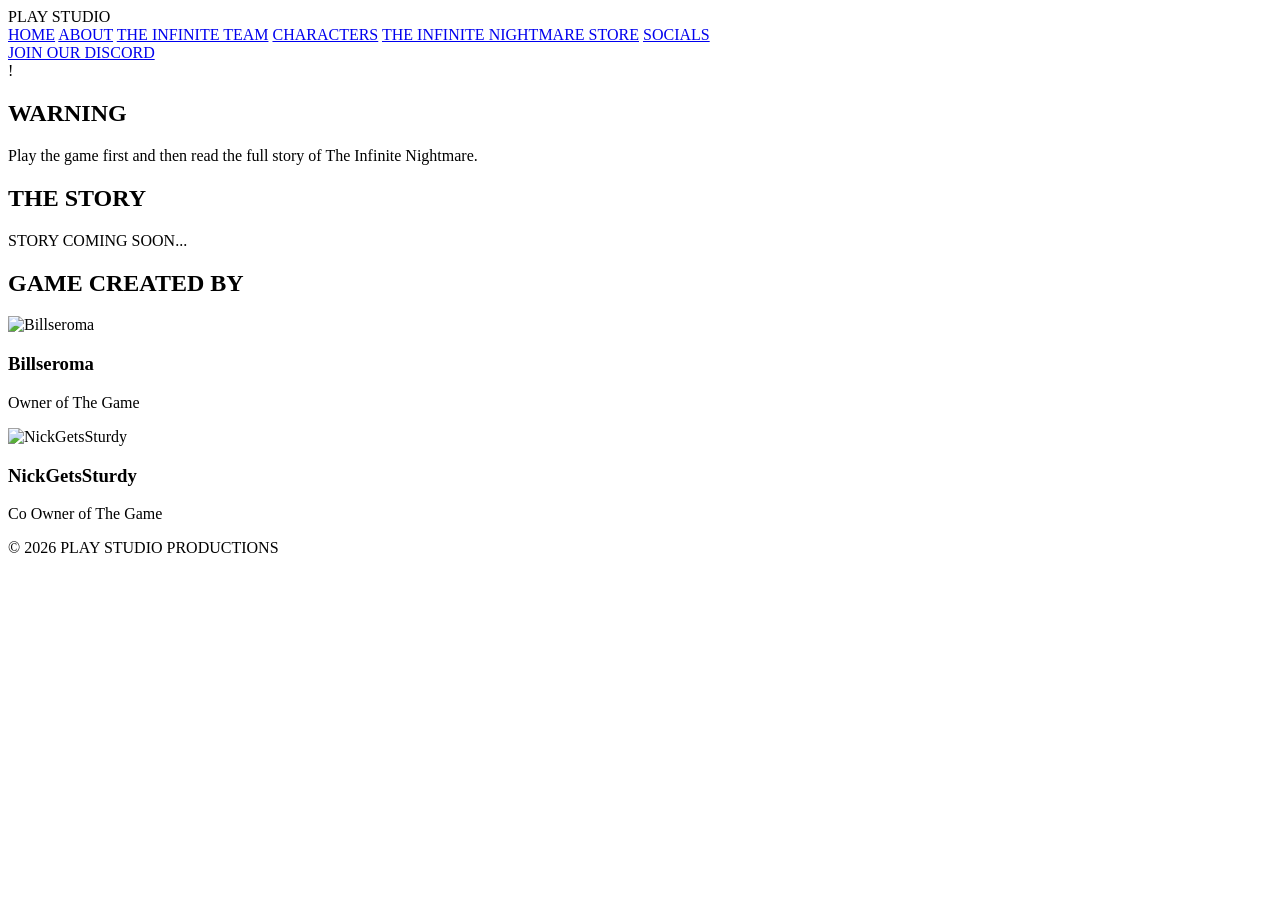
==== about.html @ 296a53b8 "Create about.html" ====
<!DOCTYPE html>
<html lang="en">
<head>
    <meta charset="UTF-8">
    <meta name="viewport" content="width=device-width, initial-scale=1.0">

    <title>About | The Infinite Nightmare</title>

    <link rel="stylesheet" href="style.css">
</head>

<body>

    <!-- ==================== HEADER ==================== -->

    <header class="navbar">

        <div class="logo">
            PLAY STUDIO
        </div>

        <nav class="navigation">
            <a href="index.html">HOME</a>
            <a href="about.html">ABOUT</a>
            <a href="team.html">THE INFINITE TEAM</a>
            <a href="characters.html">CHARACTERS</a>
            <a href="store.html">THE INFINITE NIGHTMARE STORE</a>
            <a href="socials.html">SOCIALS</a>
        </nav>

        <a
            href="https://discord.gg/"
            class="discord-button"
            target="_blank"
            rel="noopener noreferrer"
        >
            JOIN OUR DISCORD
        </a>

    </header>


    <!-- ==================== ABOUT ==================== -->

    <main class="about-page">

        <!-- WARNING -->

        <section class="warning-section">

            <div class="warning-title">
                <span class="warning-icon">!</span>
                <h1>WARNING</h1>
            </div>

            <p class="warning-text">
                Play the game first and then read the full story
                of The Infinite Nightmare.
            </p>

        </section>


        <!-- ==================== STORY ==================== -->

        <section class="story-section">

            <div class="story-box">

                <h2>THE STORY</h2>

                <div class="story-content">

                    <!-- YOUR STORY GOES HERE -->

                    <p>
                        STORY COMING SOON...
                    </p>

                </div>

            </div>

        </section>


        <!-- ==================== GAME CREATED BY ==================== -->

        <section class="creators-section">

            <h2>GAME CREATED BY</h2>


            <div class="creators-container">


                <!-- BILL SEROMA -->

                <div class="creator-card">

                    <img
                        src="images/billseroma.png"
                        alt="Billseroma"
                        class="creator-pfp"
                    >

                    <h3>Billseroma</h3>

                    <p>
                        Owner of The Game
                    </p>

                </div>


                <!-- NICK GETS STURDY -->

                <div class="creator-card">

                    <img
                        src="images/nickgetssturdy.png"
                        alt="NickGetsSturdy"
                        class="creator-pfp"
                    >

                    <h3>NickGetsSturdy</h3>

                    <p>
                        Co Owner of The Game
                    </p>

                </div>


            </div>

        </section>

    </main>


    <!-- ==================== FOOTER ==================== -->

    <footer>

        <p>
            © 2026 PLAY STUDIO PRODUCTIONS
        </p>

    </footer>

</body>
</html>
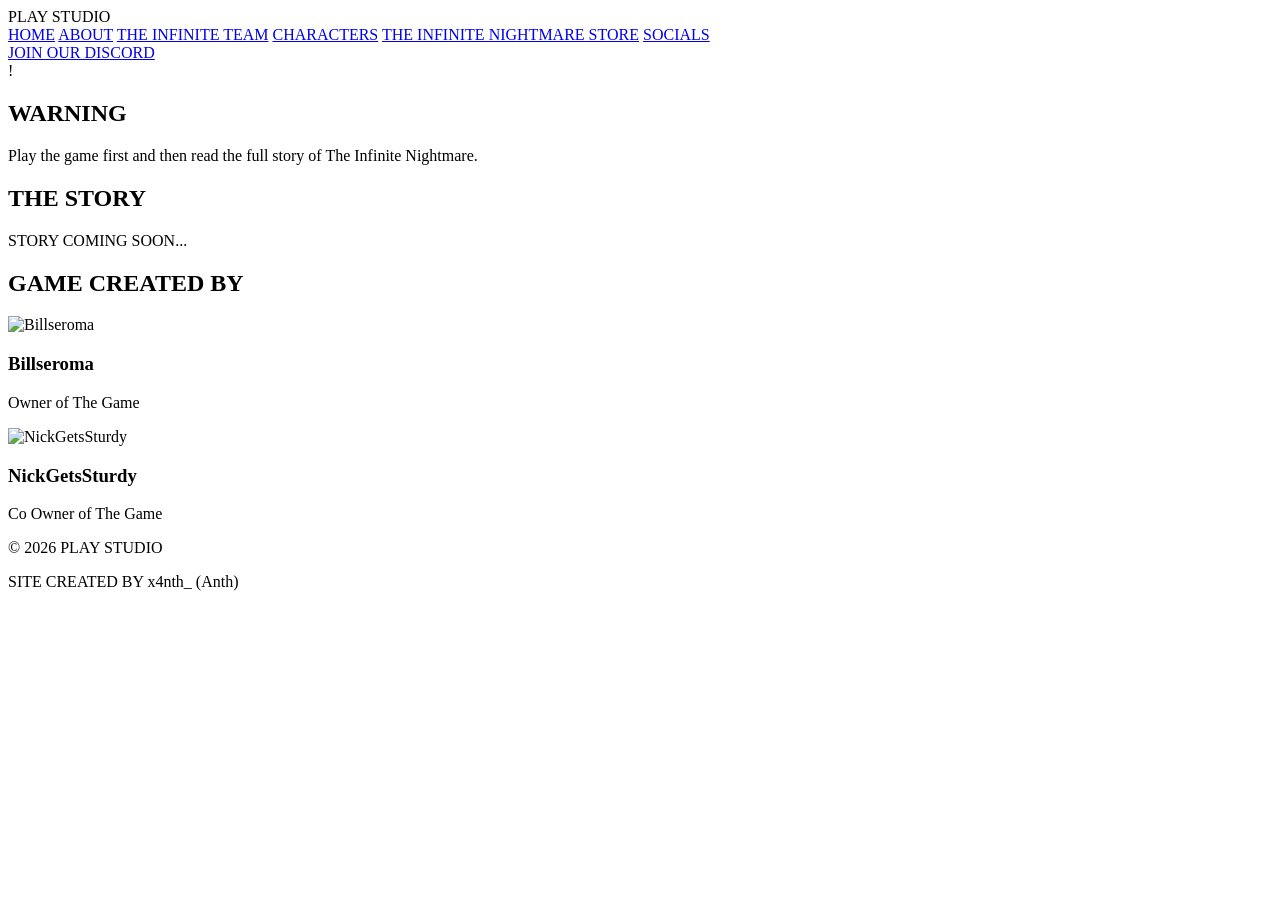
==== commit 7dfb41f2: "Update about.html" ====
--- a/about.html
+++ b/about.html
@@ -44,13 +44,17 @@
 
     <main class="about-page">
 
+
         <!-- WARNING -->
 
         <section class="warning-section">
 
             <div class="warning-title">
+
                 <span class="warning-icon">!</span>
+
                 <h1>WARNING</h1>
+
             </div>
 
             <p class="warning-text">
@@ -71,7 +75,7 @@
 
                 <div class="story-content">
 
-                    <!-- YOUR STORY GOES HERE -->
+                    <!-- YOUR STORY WILL GO HERE -->
 
                     <p>
                         STORY COMING SOON...
@@ -143,9 +147,9 @@
 
     <footer>
 
-        <p>
-            © 2026 PLAY STUDIO PRODUCTIONS
-        </p>
+        <p>© 2026 PLAY STUDIO</p>
+
+        <p>SITE CREATED BY x4nth_ (Anth)</p>
 
     </footer>
 
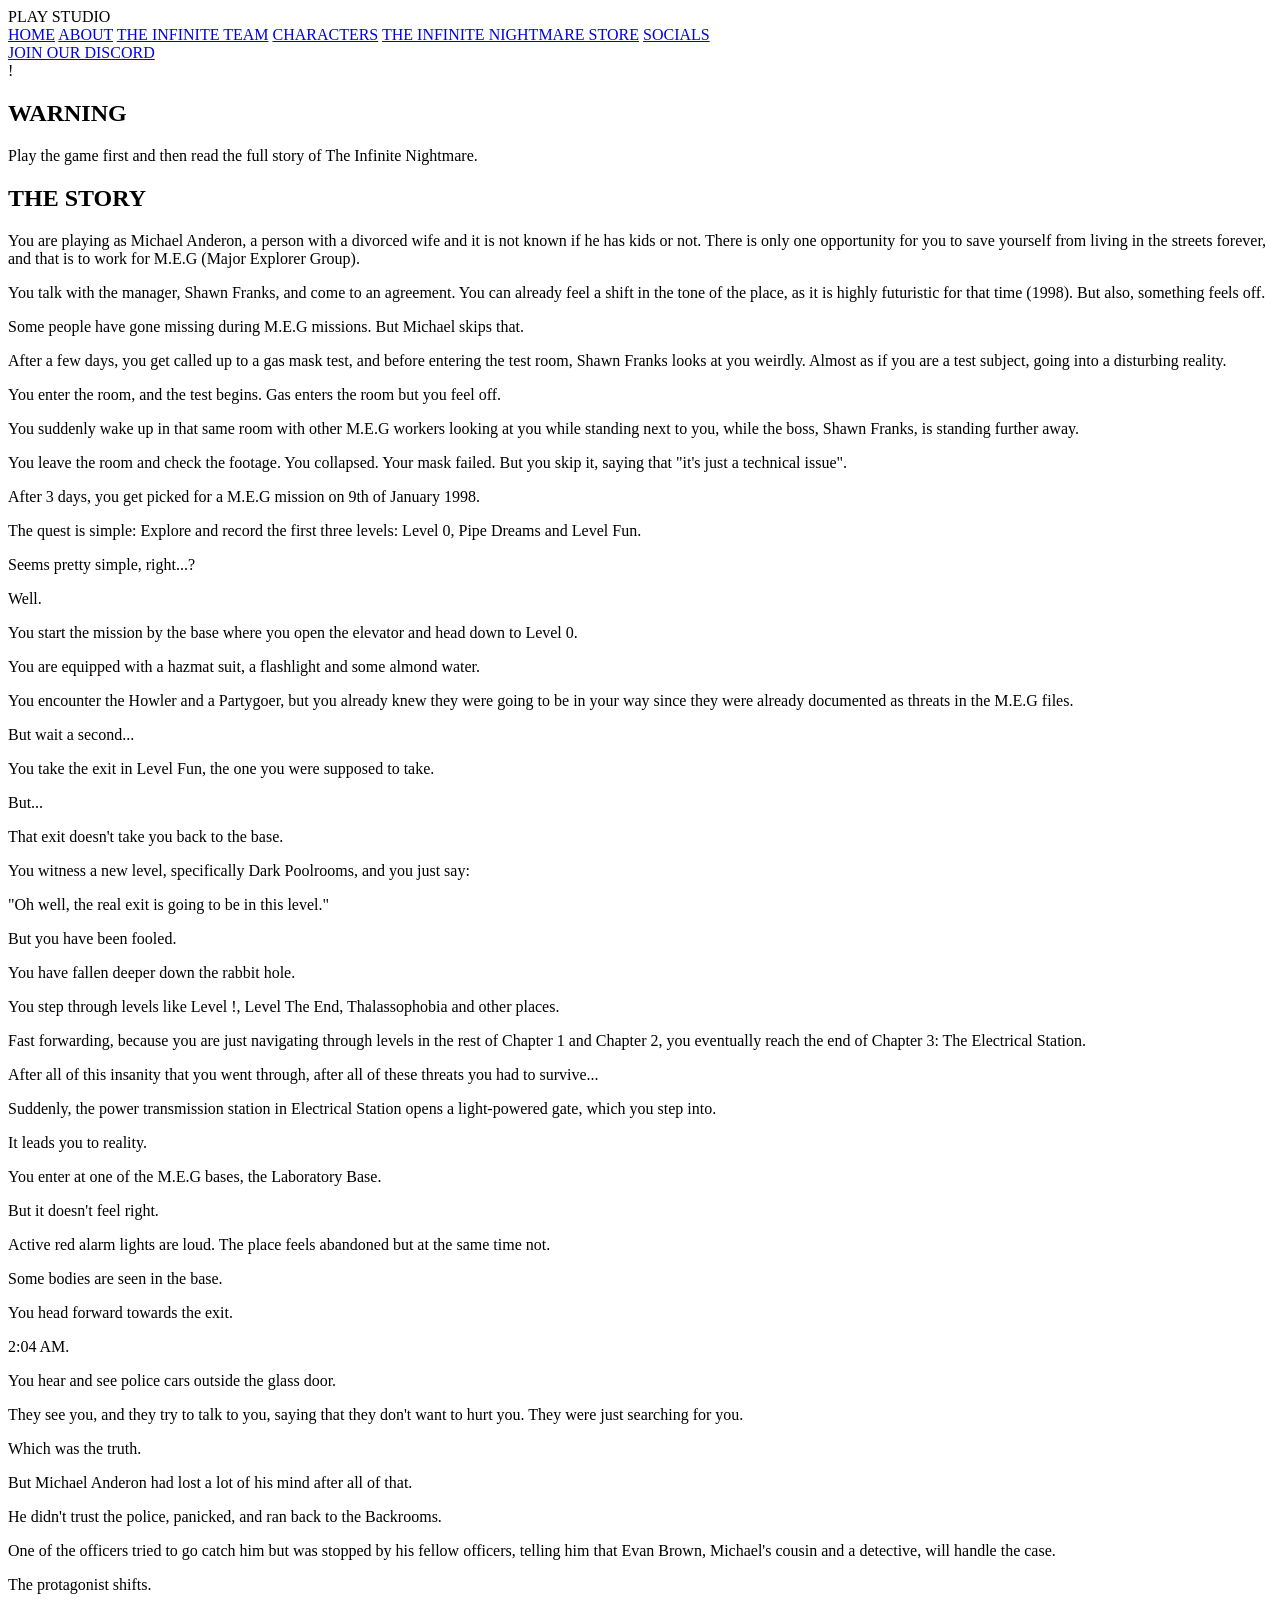
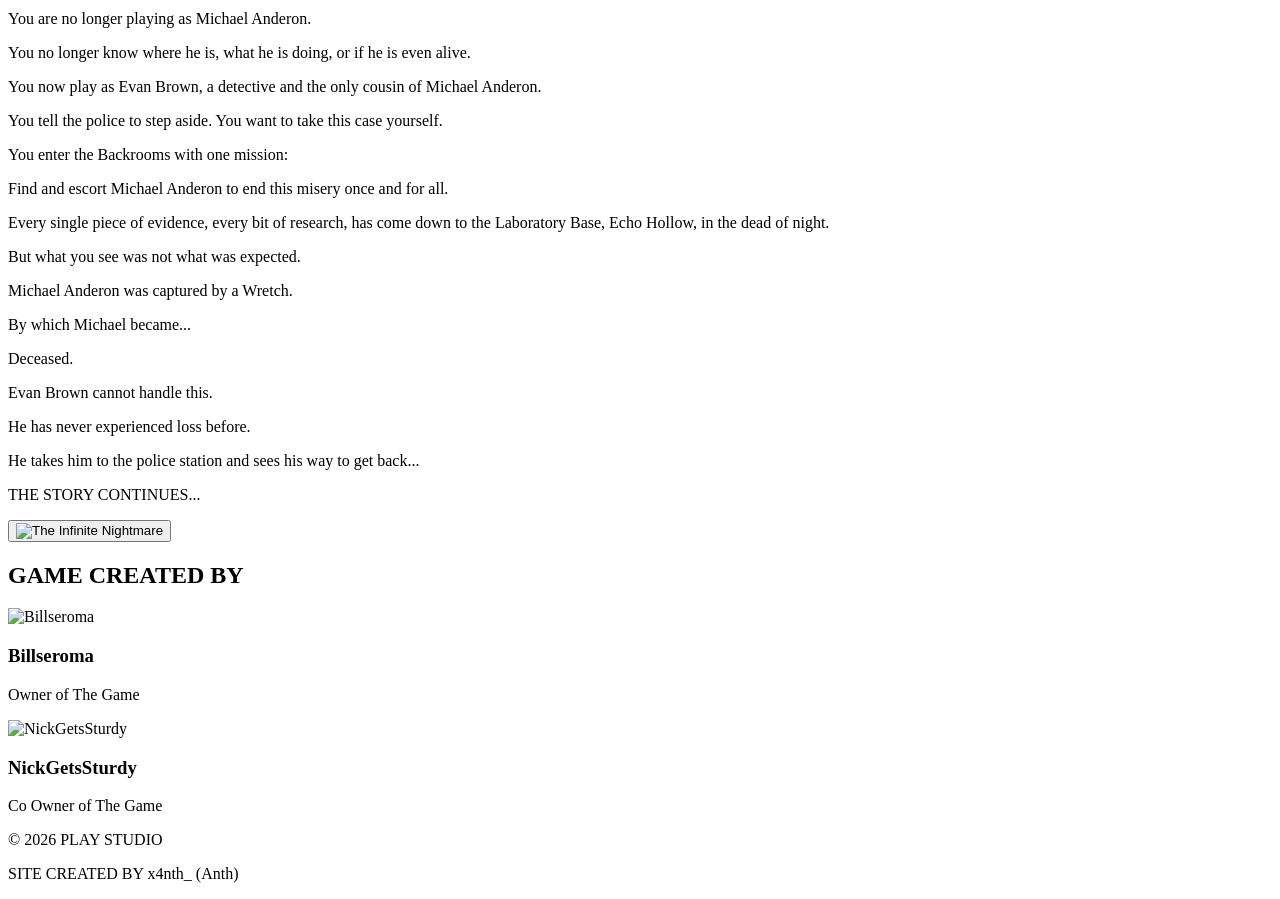
==== commit db22c9b7: "Update about.html" ====
--- a/about.html
+++ b/about.html
@@ -1,5 +1,6 @@
 <!DOCTYPE html>
 <html lang="en">
+
 <head>
     <meta charset="UTF-8">
     <meta name="viewport" content="width=device-width, initial-scale=1.0">
@@ -75,11 +76,291 @@
 
                 <div class="story-content">
 
-                    <!-- YOUR STORY WILL GO HERE -->
-
-                    <p>
-                        STORY COMING SOON...
-                    </p>
+                    <p>
+                        You are playing as Michael Anderon, a person with a
+                        divorced wife and it is not known if he has kids or not.
+                        There is only one opportunity for you to save yourself
+                        from living in the streets forever, and that is to work
+                        for M.E.G (Major Explorer Group).
+                    </p>
+
+                    <p>
+                        You talk with the manager, Shawn Franks, and come to an
+                        agreement. You can already feel a shift in the tone of
+                        the place, as it is highly futuristic for that time
+                        (1998). But also, something feels off.
+                    </p>
+
+                    <p>
+                        Some people have gone missing during M.E.G missions.
+                        But Michael skips that.
+                    </p>
+
+                    <p>
+                        After a few days, you get called up to a gas mask test,
+                        and before entering the test room, Shawn Franks looks
+                        at you weirdly. Almost as if you are a test subject,
+                        going into a disturbing reality.
+                    </p>
+
+                    <p>
+                        You enter the room, and the test begins. Gas enters the
+                        room but you feel off.
+                    </p>
+
+                    <p>
+                        You suddenly wake up in that same room with other M.E.G
+                        workers looking at you while standing next to you,
+                        while the boss, Shawn Franks, is standing further away.
+                    </p>
+
+                    <p>
+                        You leave the room and check the footage. You collapsed.
+                        Your mask failed. But you skip it, saying that
+                        "it's just a technical issue".
+                    </p>
+
+                    <p>
+                        After 3 days, you get picked for a M.E.G mission on
+                        9th of January 1998.
+                    </p>
+
+                    <p>
+                        The quest is simple: Explore and record the first three
+                        levels: Level 0, Pipe Dreams and Level Fun.
+                    </p>
+
+                    <p>
+                        Seems pretty simple, right...?
+                    </p>
+
+                    <p>
+                        Well.
+                    </p>
+
+                    <p>
+                        You start the mission by the base where you open the
+                        elevator and head down to Level 0.
+                    </p>
+
+                    <p>
+                        You are equipped with a hazmat suit, a flashlight and
+                        some almond water.
+                    </p>
+
+                    <p>
+                        You encounter the Howler and a Partygoer, but you
+                        already knew they were going to be in your way since
+                        they were already documented as threats in the M.E.G
+                        files.
+                    </p>
+
+                    <p>
+                        But wait a second...
+                    </p>
+
+                    <p>
+                        You take the exit in Level Fun, the one you were
+                        supposed to take.
+                    </p>
+
+                    <p>
+                        But...
+                    </p>
+
+                    <p>
+                        That exit doesn't take you back to the base.
+                    </p>
+
+                    <p>
+                        You witness a new level, specifically Dark Poolrooms,
+                        and you just say:
+                    </p>
+
+                    <p>
+                        "Oh well, the real exit is going to be in this level."
+                    </p>
+
+                    <p>
+                        But you have been fooled.
+                    </p>
+
+                    <p>
+                        You have fallen deeper down the rabbit hole.
+                    </p>
+
+                    <p>
+                        You step through levels like Level !, Level The End,
+                        Thalassophobia and other places.
+                    </p>
+
+                    <p>
+                        Fast forwarding, because you are just navigating
+                        through levels in the rest of Chapter 1 and Chapter 2,
+                        you eventually reach the end of Chapter 3:
+                        The Electrical Station.
+                    </p>
+
+                    <p>
+                        After all of this insanity that you went through,
+                        after all of these threats you had to survive...
+                    </p>
+
+                    <p>
+                        Suddenly, the power transmission station in
+                        Electrical Station opens a light-powered gate,
+                        which you step into.
+                    </p>
+
+                    <p>
+                        It leads you to reality.
+                    </p>
+
+                    <p>
+                        You enter at one of the M.E.G bases, the Laboratory
+                        Base.
+                    </p>
+
+                    <p>
+                        But it doesn't feel right.
+                    </p>
+
+                    <p>
+                        Active red alarm lights are loud. The place feels
+                        abandoned but at the same time not.
+                    </p>
+
+                    <p>
+                        Some bodies are seen in the base.
+                    </p>
+
+                    <p>
+                        You head forward towards the exit.
+                    </p>
+
+                    <p>
+                        2:04 AM.
+                    </p>
+
+                    <p>
+                        You hear and see police cars outside the glass door.
+                    </p>
+
+                    <p>
+                        They see you, and they try to talk to you, saying that
+                        they don't want to hurt you. They were just searching
+                        for you.
+                    </p>
+
+                    <p>
+                        Which was the truth.
+                    </p>
+
+                    <p>
+                        But Michael Anderon had lost a lot of his mind after
+                        all of that.
+                    </p>
+
+                    <p>
+                        He didn't trust the police, panicked, and ran back to
+                        the Backrooms.
+                    </p>
+
+                    <p>
+                        One of the officers tried to go catch him but was
+                        stopped by his fellow officers, telling him that
+                        Evan Brown, Michael's cousin and a detective, will
+                        handle the case.
+                    </p>
+
+                    <p>
+                        The protagonist shifts.
+                    </p>
+
+                    <p>
+                        You are no longer playing as Michael Anderon.
+                    </p>
+
+                    <p>
+                        You no longer know where he is, what he is doing,
+                        or if he is even alive.
+                    </p>
+
+                    <p>
+                        You now play as Evan Brown, a detective and the only
+                        cousin of Michael Anderon.
+                    </p>
+
+                    <p>
+                        You tell the police to step aside. You want to take
+                        this case yourself.
+                    </p>
+
+                    <p>
+                        You enter the Backrooms with one mission:
+                    </p>
+
+                    <p class="story-highlight">
+                        Find and escort Michael Anderon to end this misery
+                        once and for all.
+                    </p>
+
+                    <p>
+                        Every single piece of evidence, every bit of research,
+                        has come down to the Laboratory Base, Echo Hollow,
+                        in the dead of night.
+                    </p>
+
+                    <p>
+                        But what you see was not what was expected.
+                    </p>
+
+                    <p>
+                        Michael Anderon was captured by a Wretch.
+                    </p>
+
+                    <p>
+                        By which Michael became...
+                    </p>
+
+                    <p class="story-highlight">
+                        Deceased.
+                    </p>
+
+                    <p>
+                        Evan Brown cannot handle this.
+                    </p>
+
+                    <p>
+                        He has never experienced loss before.
+                    </p>
+
+                    <p>
+                        He takes him to the police station and sees his way
+                        to get back...
+                    </p>
+
+
+                    <!-- ==================== END LOGO ==================== -->
+
+                    <div class="story-ending">
+
+                        <p class="story-ending-text">
+                            THE STORY CONTINUES...
+                        </p>
+
+                        <button
+                            id="nightmareLogoButton"
+                            class="nightmare-logo-button"
+                            aria-label="The Infinite Nightmare"
+                        >
+                            <img
+                                src="images/infinite-nightmare-logo.png"
+                                alt="The Infinite Nightmare"
+                            >
+                        </button>
+
+                    </div>
 
                 </div>
 
@@ -93,7 +374,6 @@
         <section class="creators-section">
 
             <h2>GAME CREATED BY</h2>
-
 
             <div class="creators-container">
 
@@ -135,7 +415,6 @@
 
                 </div>
 
-
             </div>
 
         </section>
@@ -152,6 +431,17 @@
         <p>SITE CREATED BY x4nth_ (Anth)</p>
 
     </footer>
+
+
+    <!-- ==================== GLITCH SOUND ==================== -->
+
+    <audio
+        id="glitchSound"
+        src="sounds/glitch_4.mp3"
+        preload="auto"
+    ></audio>
+
+    <script src="about.js"></script>
 
 </body>
 </html>
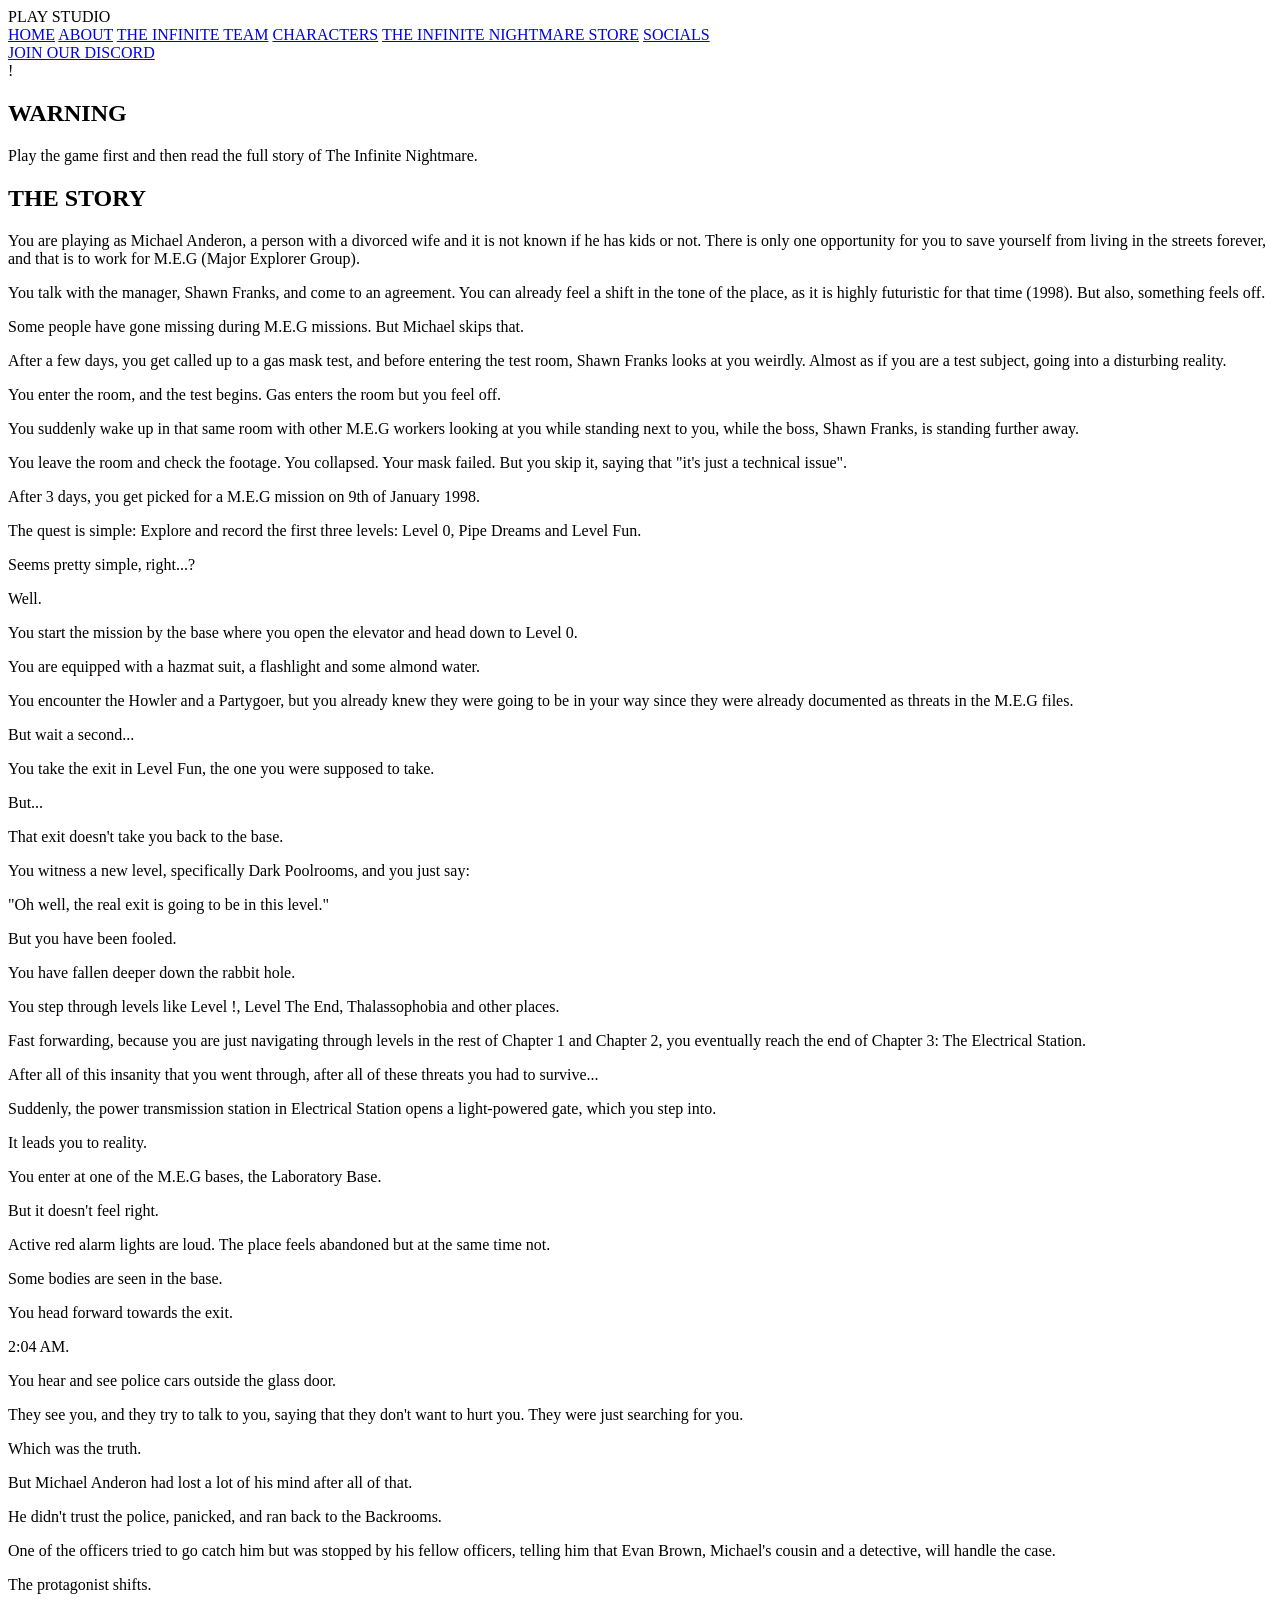
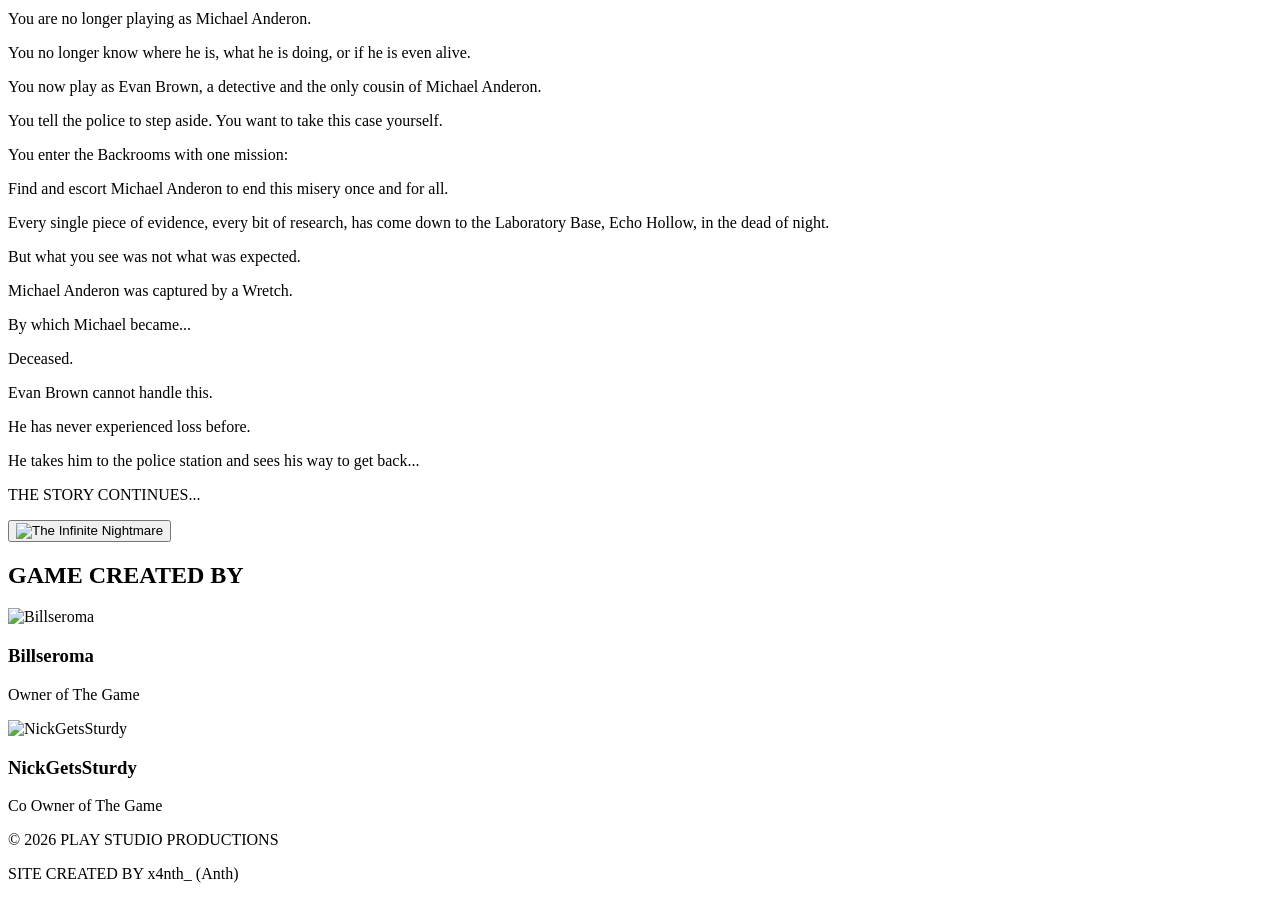
==== commit 27ae2fcc: "Update about.html" ====
--- a/about.html
+++ b/about.html
@@ -426,7 +426,7 @@
 
     <footer>
 
-        <p>© 2026 PLAY STUDIO</p>
+        <p>© 2026 PLAY STUDIO PRODUCTIONS</p>
 
         <p>SITE CREATED BY x4nth_ (Anth)</p>
 
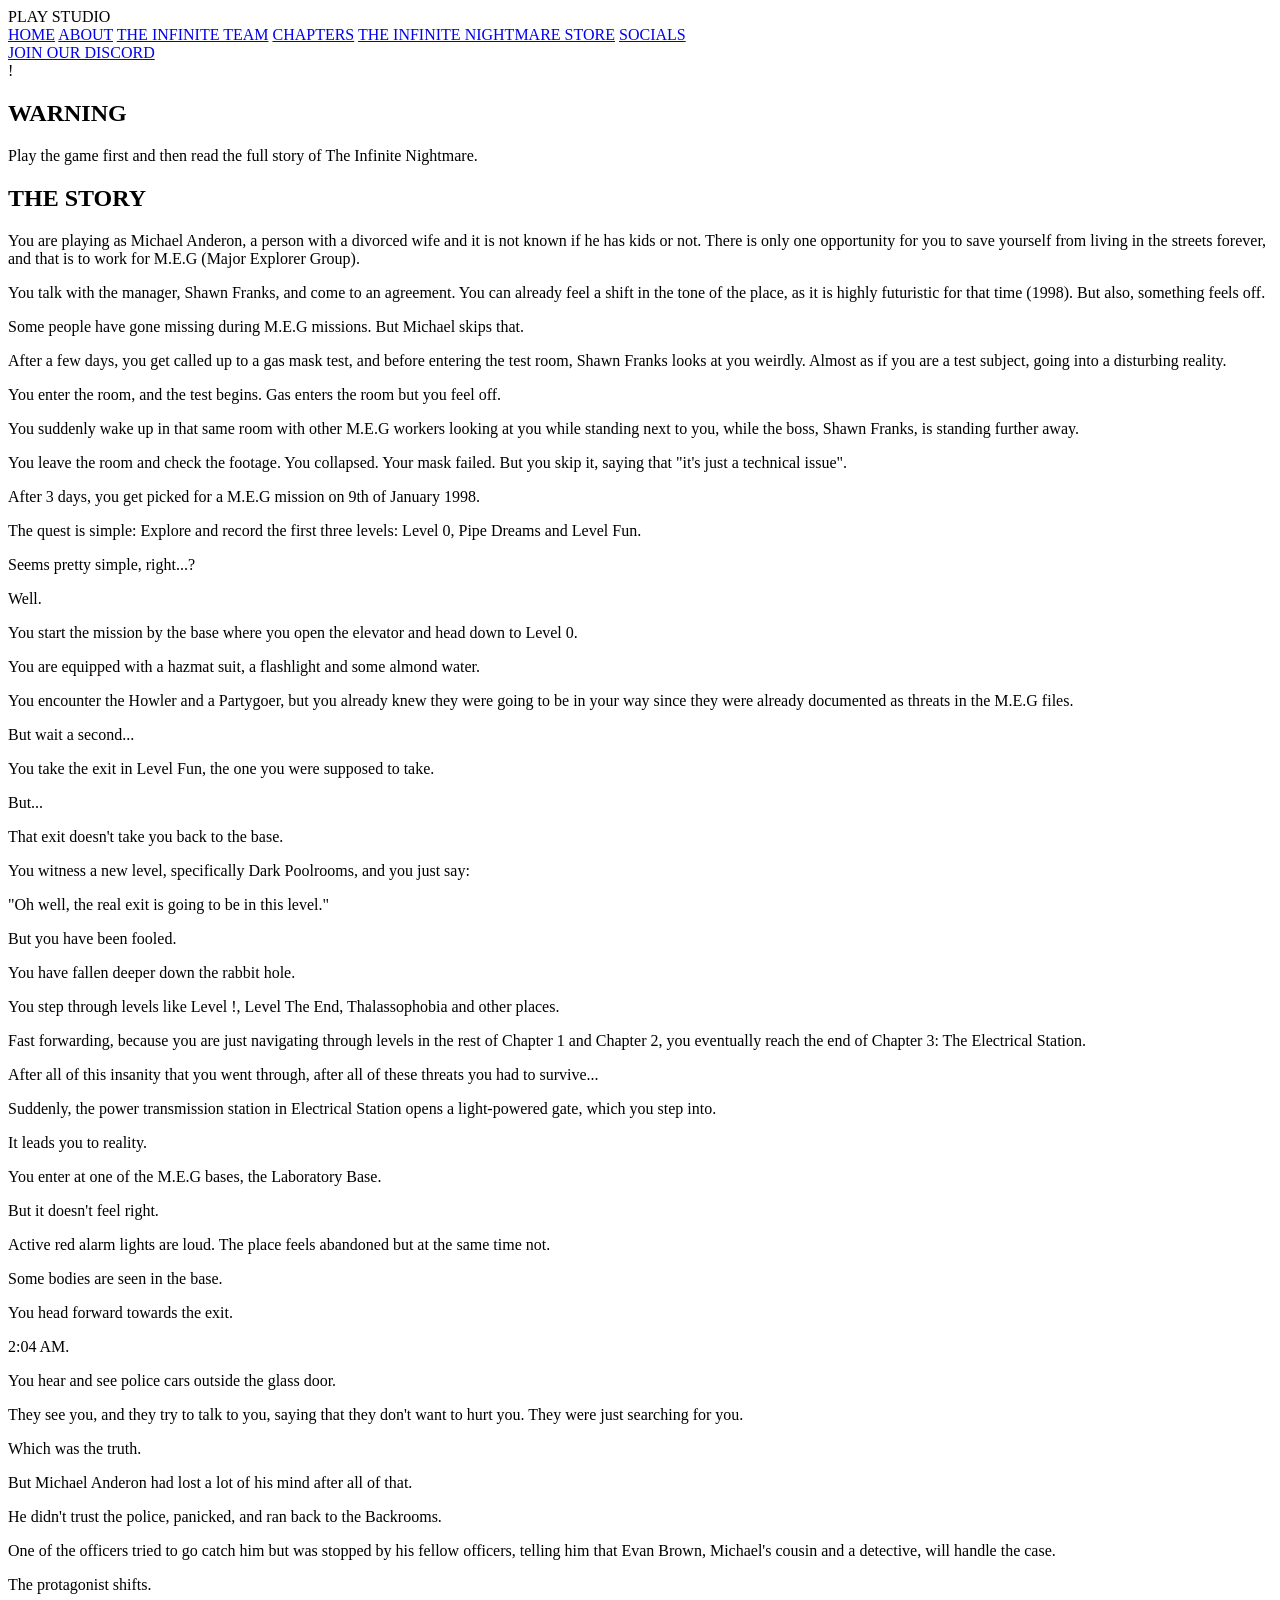
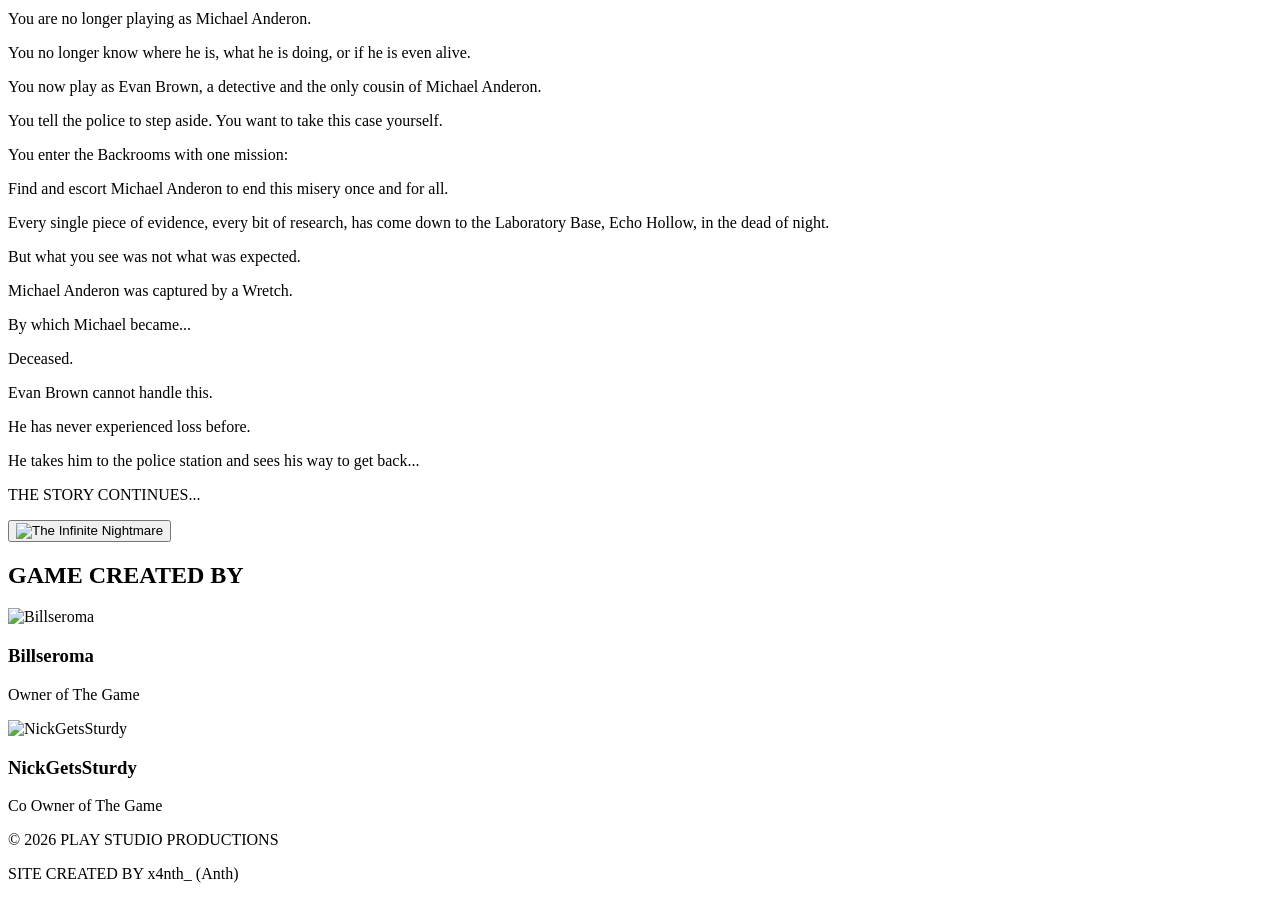
==== commit 9371a6ae: "Update about.html" ====
--- a/about.html
+++ b/about.html
@@ -24,7 +24,7 @@
             <a href="index.html">HOME</a>
             <a href="about.html">ABOUT</a>
             <a href="team.html">THE INFINITE TEAM</a>
-            <a href="characters.html">CHARACTERS</a>
+            <a href="characters.html">CHAPTERS</a>
             <a href="store.html">THE INFINITE NIGHTMARE STORE</a>
             <a href="socials.html">SOCIALS</a>
         </nav>
